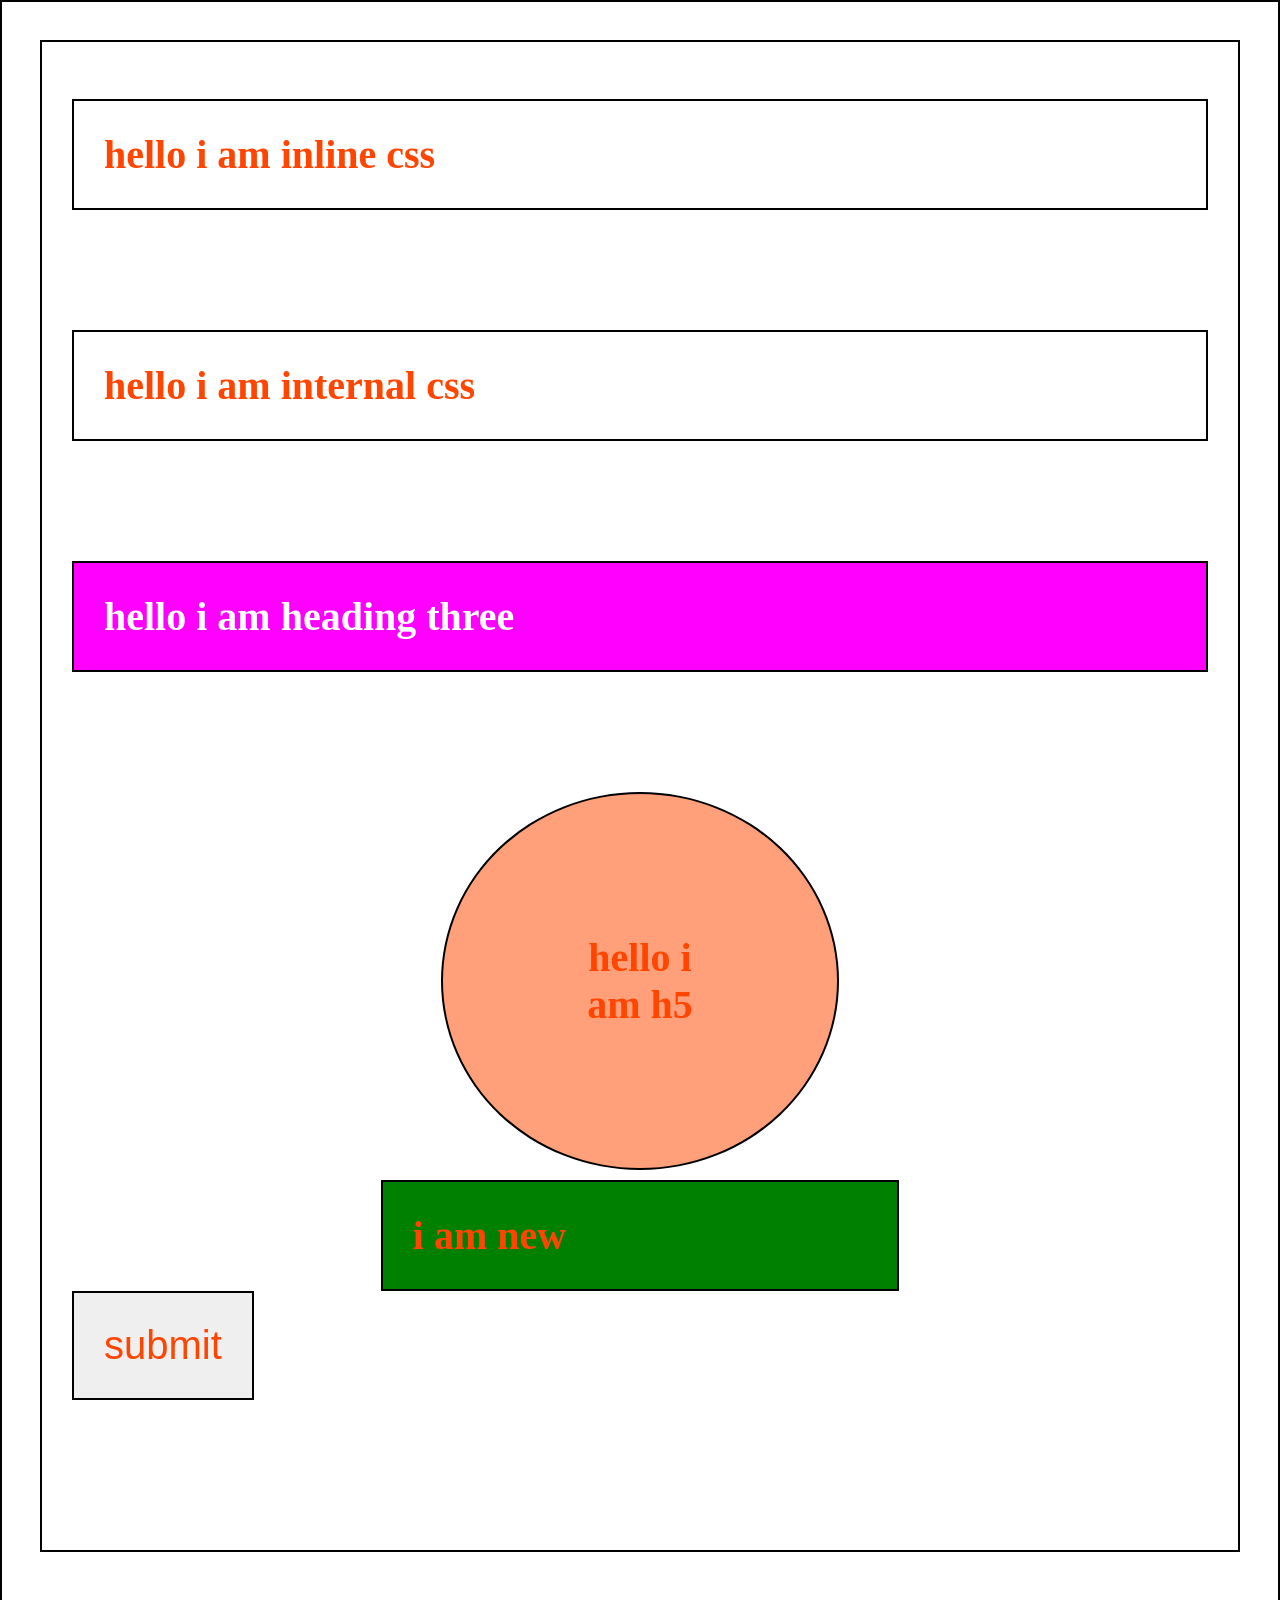
==== css/index.html @ 76860dea "fullstackjune" ====
<!DOCTYPE html>
<html lang="en">
<head>
    <meta charset="UTF-8">
    <meta name="viewport" content="width=device-width, initial-scale=1.0">
    <title>Document</title>
    <link rel="stylesheet" href="/css/index.css">
  <style>

.new{
    width: 40%;
    margin: auto;
    animation: slidein 2s infinite ;
}

    @keyframes  slidein{
   /* from{
       background-color: red;
   }

   to{
    background-color: yellow;
   } */
    10%{
background-color: black;
color: whitesmoke;
transform: scale(2);   
 }
  20%{
background-color: rgb(81, 31, 31);
color: whitesmoke;
transform: scale(0.5);   
 }
}
.vibrate-1 {
	-webkit-animation: vibrate-1 2s ease-in-out 2s infinite both;
	        animation: vibrate-1 2s ease-in-out 2s infinite both;
}
/* ----------------------------------------------
 * Generated by Animista on 2026-7-21 10:38:27
 * Licensed under FreeBSD License.
 * See http://animista.net/license for more info. 
 * w: http://animista.net, t: @cssanimista
 * ---------------------------------------------- */

/**
 * ----------------------------------------
 * animation vibrate-1
 * ----------------------------------------
 */

@keyframes vibrate-1 {
  0% {
    -webkit-transform: translate(0);
            transform: translate(0);
  }
  20% {
    -webkit-transform: translate(-2px, 2px);
            transform: translate(-2px, 2px);
  }
  40% {
    -webkit-transform: translate(-2px, -2px);
            transform: translate(-2px, -2px);
  }
  60% {
    -webkit-transform: translate(2px, 2px);
            transform: translate(2px, 2px);
  }
  80% {
    -webkit-transform: translate(2px, -2px);
            transform: translate(2px, -2px);
  }
  100% {
    -webkit-transform: translate(0);
            transform: translate(0);
  }
}

  </style>
</head>
<body>

    <h1>hello i am inline css</h1>

    <h2 class="vibrate-1">hello i am internal css </h2>

    <h3 class="heading3  content ">hello i am heading three</h3>

    <h5 id="heading5">hello i am h5</h5>

    <h5 class="new">i am new</h5>
    <button type="submit">submit</button>
</body>
</html>
---- css/index.css ----
/* what is css>>this refers to cascandng style sheet {
    it is used for styling content on the web >>mostly 
    html content 
 css stlying goes stpe by step by tags {
    every html tag that need styling has to have a selector 

    css has various frameworks for styling {
        a framework is a pre-equiped package that has 
        classes for css ,>>all you sdo id import the stlyes 
        an example of a framewrork is bootstrap and tailwind

    }
 }   

 to link html to css we use three ways {
    inline css where css is embedded in line with html 
    tags as an attribute (style attribute)
    internal via  the css style tag 
    external via the .css file extension {recommended
     version as it allows asynchronous execution }
 }
} */
 h3{
    color: yellow;
 }
/*  to link htmlto css we use selector >>this target each element 
 a selector block has these features :
 selector name{
    property:value;
 }
 we have various selectors as follows {
    universal selector {
        this selector defined by the asteric is used to select everything in the 
        webpage (*)

    }
 } */
 *{
    color: orangered;
    font-size: 40px;
    margin-bottom: 120px;
    border: 2px solid black;
    padding: 30px;

 }

/*  element selector >>this tag also called a tag selector 
 is used to select a tag based on the tagname  */

 h5{
    background-color: green;
 }

/*  class selector>>this selector is used to select elements
 that 
 you wan to categories as one class or they are grouped 
 together 
 or you want to divide them 
 a class can have multipe calss names seperated together via a 
 space for 
 different styling
 syntax>>defined by the class attt=ribute in the html 
 tag and then 
 in css defined by the dot syntax then the classname */

 .heading3{
    background-color: magenta;
    color: white;
 }

/*  id selctor >>this selector is for specific elemetns 
 we use this using the hash syntax 
 id selector can only be named once because
  its unique eg >>payment buttons
 */
#heading5{
    background-color: lightsalmon;
    border-radius: 100%;
    width: 10%;
    padding: 140px;
    text-align: center;
    margin: 10px auto;

}
/* //assingment {
    why css :cascanding ,specificity
}
/
text properties>>this are properties that are used to define text on css
they are many so we categories tham as follows { */

/*    font properties{
      font-style:;this ae used to define the style in which a font will tae (italic,straight)
      color:;(this is used ot give color to font )based on the color protocols
      font-family: ;used to describe the family of the fonts from google fonts 
      font-size: ;used to define the font size with ,the measurement protocols
      font-weight: ;>>used to define the boldness of font (range 100-900)
   }
   
   alignment properties>>this properties are used to define the position of the text
   text-align{
      :left>>aligns text to the left
      :right>>aligns text to the right
      center>>aloigns text to the center
      justify>>align text to left paragraph start position
   }
   measurement properties{
      they are used to defint eh measurements of propertiues and values 
  we use the follwoig ofr properties{
   px(pixels)>>with a range from 0 -/> n-1{
      10px 
      the default pixel mesurement are 16px

   }

   rem/em>>measurement in relation to the root element(16px)
   1 em :16px

}
`
vh >>this is the relative dimension of the display: ; height 
vw>>defines the dimensions of the relative width
   }

   color{
      this properties allow us to define colors in backgrounds,text colors,and 
      overalll ui colors 
      we can define coors in the following ways {
         RGB(RGBA)>RED,GREEN,BLUE>>WE HAVE A VAST NUMBER OF COLORS >256
         COLOR PROEPERTY VALUE{
            COLOR:NAME OF COLOR:
         }
         HEX>>THIS USES THE HEXAGONAL COLOR CODES >>A COMBINATION OF SPECIAL
          CHARACTERS FORMING COLORS 
   {#6da832}
         HSL(HSLA)>>WHERE WE USE HUE ,SATURATION ,LUMINANCE TO DEFINE COLORS 
      }

   }


   //box model >>{
      literally evrything in html is a box structure (rectangular container )
      from this we get the box model >>refers to how we defne the tags in html based on four aspects {
         margin >>the space between borders is called margin and it spans in four directions {
            margin-top: space between tags to the top 
         margin-bottom: ; space between tags to the bottom
         margin-left: space between tags to the left
         margin-right: space between tags to the right
         }
         the shorthand nptation for defining marign in one line {
            margin: top bottom left right ;
         {
            margin:10px 20px 30px 40px;
         }
         margin:10px 30px;>>one liner to position margin top/bottom,left/right
         }


         padding:the space between the content and the border inside the tag ;{
            it has four dimensions namely{
               padding-bottom: space to the botoom of content and border
               padding-left:space to the left of content and border
               padding-right:space to the right of content and border
               padding-top:space to the top of content and border
            }
            one line for equal padding by stating{
               padding:30px>>uniform padding across all sides 
            }
         }
         border :this refers to the line that encloses a tag 
         it has various properties as follows {
            width:defined by pixel
            color:defined by color 
            nature :defined by how you want th eline to appear (dotted,underline ...)
         }{
            border radius>>this property allows one to curve the dimensions of a box into any shape {
               from a box shape to circle ,triangle ,sphere 
               with the following properties {
                  border-top-right-radius
                           border-bottom-right-radius
                              border-top-left-radius

                               border-bottom-left-radius


               }
            }
         }
         content: ;
      }
   }

   DISPLAY PROPERTIES{
      display prpoperties areused to control the strucutre of content
       in what ordr they folow 
      we use two properties to achieve this {
         flex >>flexible containers
         grid>>grid templates (rows,columns)
         block 
         inline
      }

      Display>>display refers to how e strucutre content and the direction it follows {
  by default the display ois aways block 

  but to create responsive and dynamic strucutres we have to be flexible hence
   the other displays {

  flex>>this type of display allows us to arrange elements in flexibe containers 
  this are the properties of display flex{
  display:flex;
  flex-direction{
  by default flex is in a row direction but we can change that to go in a column as follwos {
  flx-direction:column;
  to add to this the row and column can span in a reverse directly where 
  the first lement can be the last element 
  flex-direction:column-reverse;>>reverses the direction of column 
  flex-direction:row-reverse>>reverses the row direction 


  to render responsiveness in some gadgets we wrap items in a flexbox using
   the flex-wrap property {
  flex-wrap:wrap;
  flex-wrap:no-wrap;
  flex-wrap:wrap-reverse;

  //assingment 
  flex shrink 
  flex-grow
  justify-content


  flex alignment {
  we have used this properties in ur projects {
  first of all we justify the content {
       it can go in three ways {
       space-between>>leaving a space in between two or more flex boxes havin them 
   seperate on both ends 
      space-evenly >>we have our flex elemetns distributed evenly leaving an equal gap
       between 
      themlselves
      space-around>>>leaves an equal space around our flex elemets (the content and 
      the border
       }
       align-items>>this was used to align our content to the desired to have them in 
       a straight position 
       {
       center>>items t the center
       flex-start>>we align items on the left side
       flex-end??we align items to right side
       baseline>>alifgn items to the bottom 
}
there are vrous properties used to control responsivenss and they include {
flex-wrap{
this is the wrap that encloses items in a container to make them dynamic inflow {
once a container is shrinked or grown ,the items go with the motion}

in here we have {
flex warp:wrap;
flex-wrap:no wrap;
flex-wrap:wrap-reverse;
}

responsive design {

to make sure that our applicitons are generally dynamic to various devices ,css has inbuilt methods to do that 
via what we call media queries {

this are break points that make sure we have a responsive design by changing the styles of the components 
on various break points specified {
the syntax of media quesries is given by 
@media screen(max-width/min-width()){
//css. code goes here 
}
one can navigate from desktop to mobile or you can start with mobile to desktop design {
we play with display 
}
}
animations {
refers to changing frames of mation using various properties that allows us to induce the effect of motion 
a frame >>sections combined together to from transitions that induce motion
we use what we call @keyframes property to induce animations 

natively there are two ways to use this {
using the 
from.....to keyword which limit the user 
using percentge {
0---100% which ofers more flexibility {
at each percentile you can giuve a new propert)
n/b>>the keyfram name should be the name of the animation {
the same name used for keyframe should be usied in the css key valu property undr the
 target component using the animation keyword

 */

@keyframes  slidein{
   from{
       background-color: red;
   }

   to{
    background-color: yellow;
   }
}
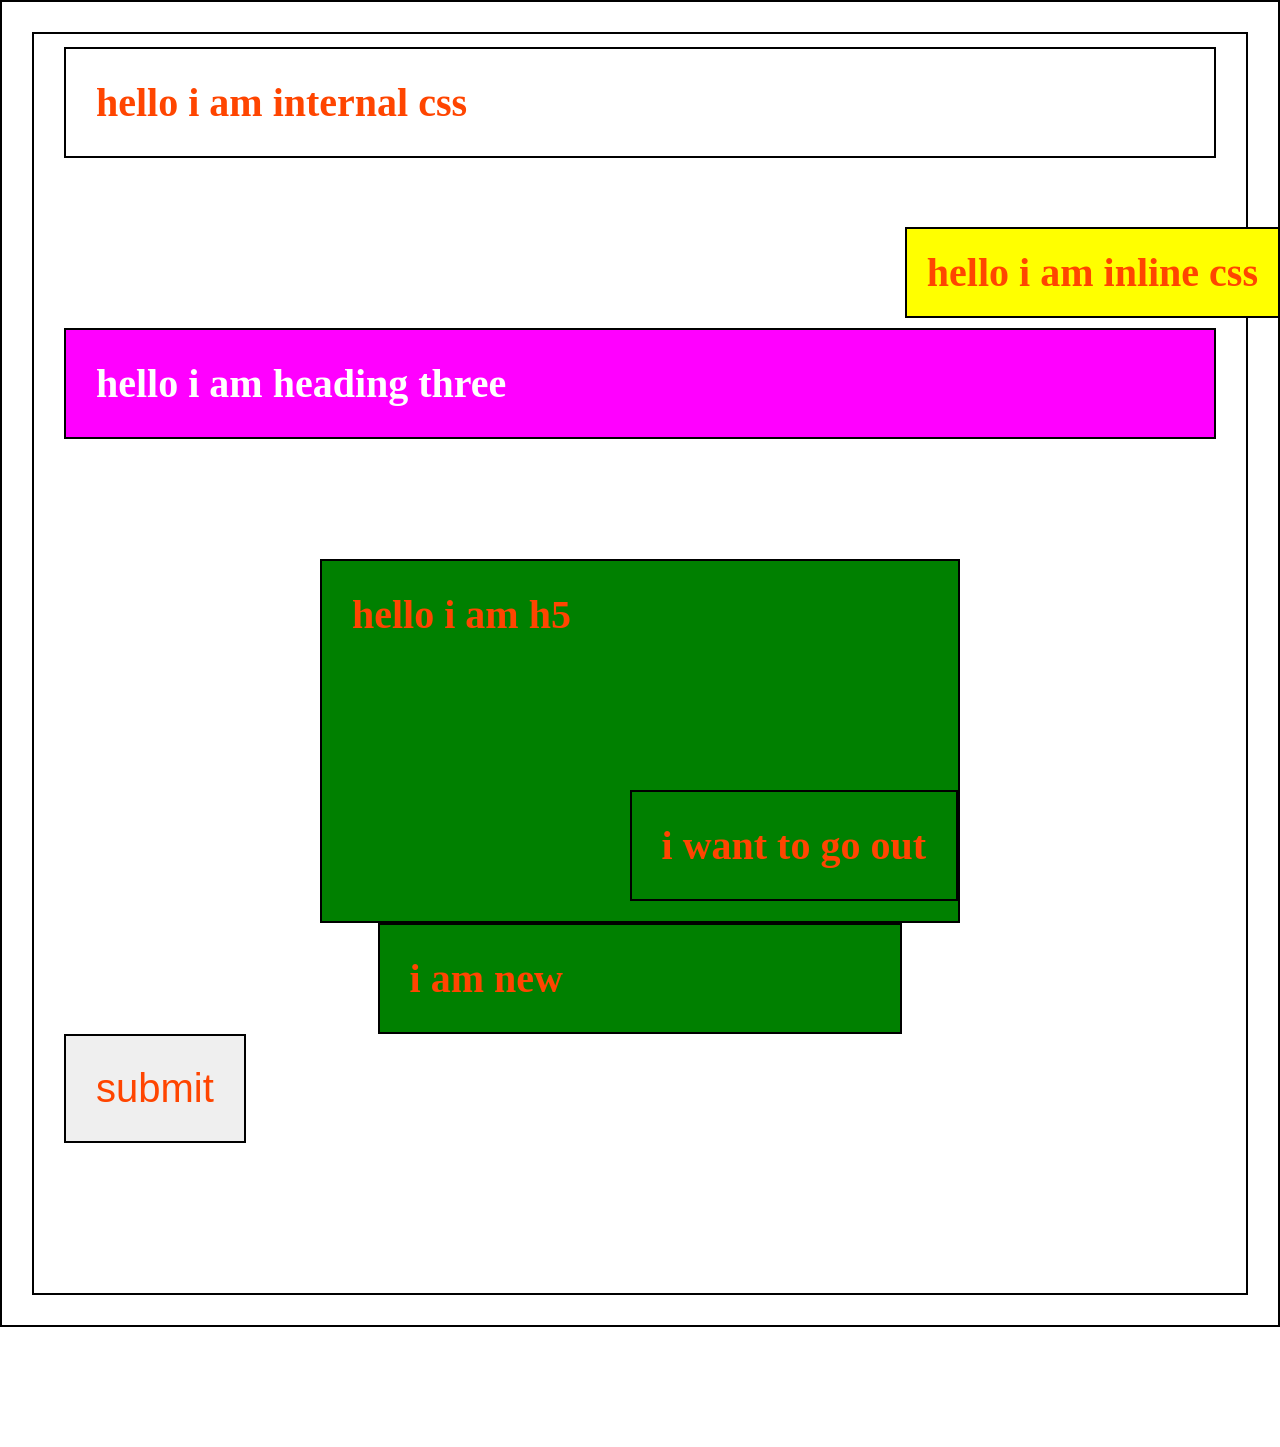
==== commit 3ec8da16: "positions" ====
--- a/css/index.html
+++ b/css/index.html
@@ -75,18 +75,45 @@
             transform: translate(0);
   }
 }
+.hone{
+ padding: 20px;
+ position: fixed;
+ top:200px;
+ right: 0px;
+
+ background-color: yellow;
+}
+
+body{
+  margin: 0;
+}
+.vibrate-1{
+  position: relative;
+  bottom: 50px;
+}
+#heading5{
+  position: relative;
+  width: 50%;
+  margin: auto   ;
+height: 300px;
+}
+.hello{
+position: absolute;
+bottom: -100px;
+right: 0;
+}
 
   </style>
 </head>
 <body>
 
-    <h1>hello i am inline css</h1>
+    <h1 class="hone">hello i am inline css</h1>
 
     <h2 class="vibrate-1">hello i am internal css </h2>
 
     <h3 class="heading3  content ">hello i am heading three</h3>
 
-    <h5 id="heading5">hello i am h5</h5>
+    <h5 id="heading5">hello i am h5 <span class="hello">i want to go out</span></h5>
 
     <h5 class="new">i am new</h5>
     <button type="submit">submit</button>
--- a/css/index.css
+++ b/css/index.css
@@ -73,7 +73,7 @@
  id selector can only be named once because
   its unique eg >>payment buttons
  */
-#heading5{
+/* #heading5{
     background-color: lightsalmon;
     border-radius: 100%;
     width: 10%;
@@ -81,7 +81,7 @@
     text-align: center;
     margin: 10px auto;
 
-}
+} */
 /* //assingment {
     why css :cascanding ,specificity
 }
@@ -302,4 +302,32 @@
    to{
     background-color: yellow;
    }
+}
+positions{
+   positions are a css property yhat contrls the dynamic where and when an element is goin to be in w ebpage {
+      we have variojs positions incss they include[
+         STATIC>>THIS IS THE DEFAULT POSITION OF HTML ELEMENTS IN A PAGE (FIXED UNLESS A MOTIN IS INDUCED>>SCROLL)
+         RELATIVE>>IN THIS POSITIONS ELEMENTS MOVE IN RELATION TO ITSELF AROUND THE BODY OR container;
+         ABSOLUTE>>THIS POSTION IS ONE THAT IS CONTROLLED BY A PARENT BEEN IN A POSITION RELATIVE {
+            THE CHILD IN A POSITION ABSOLUTE MOVES IN A DYNAMIC POSITON IN THE PARENT 
+         }
+         STICKY>>THIS IS THE POSITON THAT HAS BREAKPOINTS ,ITS FIXED AT SOME PLACES THEN
+          DISSAPEEARS AT SOME PLACES THEN APPEARS LATER 
+
+          FIXED>>THIS IS THE ONLY PERMANENT POSITION WHEN SET FOR ELEMENTS {
+            MOBILE MENUS ,DASHBOARD NAVIGATION
+          }
+      ]
+      HOW DO WE INTERACT WITH THIS POSTIONS {
+         WE USE FOUR DIRECTIONS TO DO SO {
+            left: YOU WAN TOT MOVE TO THE RIGHT WITH A SPECIFIED MEASUREMENT;
+            right: YOU WAN TOT MOVE TO THE LEFT WITH A SPECIFIED MEASUREMENT;
+            BOTTOM: YOU WAN TOT MOVE TO THE TOP WITH A SPECIFIED MEASUREMENT;
+           TOP: YOU WAN TOT MOVE TO THE BOTTOM WITH A SPECIFIED MEASUREMENT;
+
+
+
+         }
+      }
+   }
 }
